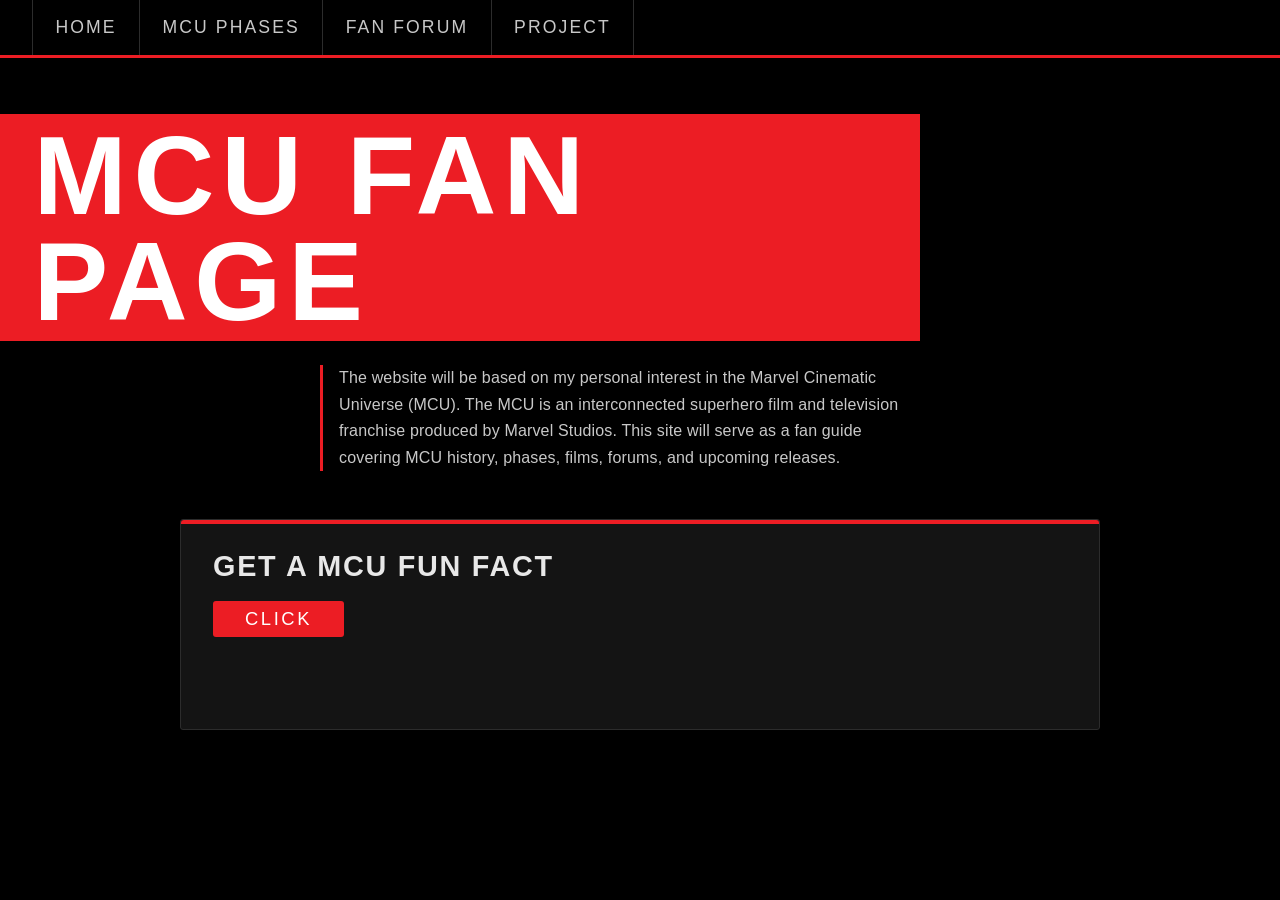
==== html/index.html @ 633647b1 "adding starting MCU Web Project" ====
<!DOCTYPE html>
<html lang="en">
<head>
    <meta charset="UTF-8">
    <meta name="viewport" content="width=device-width, initial-scale=1.0">
    <title>MCU-Fan-Page</title>
    <link rel="stylesheet" type="text/css" href="../css/styles.css">
</head>
<body>
    <!-- Naviagtion Bar -->

    <nav class="nav">
        <ul>
            <li><a href="index.html">Home</a></li>
            <li><a href="mcu-phases.html">MCU Phases</a></li>
            <li><a href="forum.html">Fan Forum</a></li>
            <li><a href="project.html">Project</a></li>
        </ul>
    </nav>
    <!-- Title Page -->
    <h1>MCU Fan Page</h1>
    <!-- Overview of the website -->
    <p>The website will be based on my personal interest in the Marvel Cinematic Universe (MCU).
         The MCU is an interconnected superhero film and television franchise produced by Marvel Studios. 
         This site will serve as a fan guide covering MCU history, phases, films, forums, and upcoming releases.</p>

    <!-- MCU fact generator button -->
    <div id="factBtn">
        <h2>Get a MCU fun fact</h2>
        <button id="clickBtn">Click</button>
        <p id="factMsg"></p>
    </div>    
    
    <script src="../js/index.js"></script>
</body>
</html>
---- css/styles.css ----
/* Claude (Anthropic)— AI assistant used to help
    generate CSS stylesheet code for this
    project. Retrieved from claud.ai             */


/* ── Variables ──────────────────────────────────────────────── */
:root {
  --marvel-red:   #ec1d24;
  --red-dark:     #a50d12;
  --silver:       #c8c8c8;
  --silver-light: #e8e8e8;
  --white:        #ffffff;
  --black:        #000000;
  --dark:         #0d0d0d;
  --panel:        #141414;
  --panel-2:      #1c1c1c;
  --border:       #2c2c2c;
  --gold:         #f5c518;

  /*
    Font stack — bold condensed, no downloads needed:
    Impact        → Windows/Mac, very close to Marvel logo weight
    Arial Narrow  → fallback condensed on older systems
    sans-serif    → final fallback
  */
  --font-title: Impact, 'Arial Narrow', Arial, sans-serif;

  /*
    Body stack — clean modern condensed feel:
    'Arial Narrow' → tight and readable
    Verdana        → clear fallback
    sans-serif
  */
  --font-body: 'Arial Narrow', Arial, Verdana, sans-serif;

  --nav-h: 58px;
  --max-w: 920px;
  --radius: 3px;
}

/* ── Reset ──────────────────────────────────────────────────── */
*, *::before, *::after { box-sizing: border-box; margin: 0; padding: 0; }
html { scroll-behavior: smooth; }

body {
  background-color: var(--black);
  color: var(--silver-light);
  font-family: var(--font-body);
  font-size: 18px;
  line-height: 1.65;
  padding-top: var(--nav-h);
}

/* ── Typography ─────────────────────────────────────────────── */
h1 {
  font-family: var(--font-title);
  font-size: clamp(3rem, 9vw, 7rem);
  letter-spacing: 0.06em;
  line-height: 0.95;
  color: var(--white);
  text-transform: uppercase;
}

h2 {
  font-family: var(--font-title);
  font-size: clamp(1.8rem, 4.5vw, 3.2rem);
  letter-spacing: 0.06em;
  line-height: 1;
  color: var(--silver);
  text-transform: uppercase;
}

h3 {
  font-family: var(--font-title);
  font-size: 1.8rem;
  letter-spacing: 0.05em;
  color: var(--silver);
  text-transform: uppercase;
}

p {
  color: var(--silver);
  margin-bottom: 1rem;
  letter-spacing: 0.01em;
}

a {
  color: var(--marvel-red);
  text-decoration: none;
  transition: color 0.2s;
}
a:hover { color: var(--silver-light); }

/* ── Navigation ─────────────────────────────────────────────── */
nav.nav {
  position: fixed;
  top: 0; left: 0; right: 0;
  height: var(--nav-h);
  background: var(--black);
  border-bottom: 3px solid var(--marvel-red);
  z-index: 999;
  display: flex;
  align-items: stretch;
  padding: 0 2rem;
}

nav.nav ul {
  list-style: none;
  display: flex;
  align-items: stretch;
  gap: 0;
}

nav.nav ul li {
  display: flex;
  align-items: stretch;
}

nav.nav ul li a {
  display: flex;
  align-items: center;
  padding: 0 1.4rem;
  font-family: var(--font-title);
  font-size: 1.1rem;
  letter-spacing: 0.12em;
  text-transform: uppercase;
  color: var(--silver);
  border-right: 1px solid var(--border);
  transition: background 0.15s, color 0.15s;
}

nav.nav ul li:first-child a { border-left: 1px solid var(--border); }

nav.nav ul li a:hover {
  background: var(--marvel-red);
  color: var(--white);
}

/* ── Content centering ──────────────────────────────────────── */
body > h1,
body > p,
body > div {
  max-width: var(--max-w);
  margin-left: auto;
  margin-right: auto;
  padding-left: 2rem;
  padding-right: 2rem;
}

/* ── Index: hero title — red box like the logo ──────────────── */
body > h1:first-of-type {
  background: var(--marvel-red);
  color: var(--white);
  display: inline-block;
  padding: 0.08em 0.3em 0.05em;
  margin-top: 3.5rem;
  width: fit-content;
  border-radius: 0;
}

body > p:first-of-type {
  margin-top: 1.5rem;
  margin-bottom: 3rem;
  color: var(--silver);
  font-size: 1rem;
  border-left: 3px solid var(--marvel-red);
  padding-left: 1rem;
  max-width: 640px;
}

/* ── Fact Generator ─────────────────────────────────────────── */
#factBtn {
  margin-top: 1rem;
  padding: 2rem;
  background: var(--panel);
  border: 1px solid var(--border);
  border-radius: var(--radius);
  position: relative;
}

#factBtn::before {
  content: '';
  position: absolute;
  top: 0; left: 0; right: 0;
  height: 4px;
  background: var(--marvel-red);
  border-radius: var(--radius) var(--radius) 0 0;
}

#factBtn h2 {
  font-size: 1.8rem;
  color: var(--silver-light);
  margin-bottom: 1.25rem;
}

#factMsg {
  margin-top: 1.25rem;
  color: var(--gold);
  font-size: 1.05rem;
  font-weight: bold;
  font-style: italic;
  min-height: 1.5rem;
}

/* ── Buttons ────────────────────────────────────────────────── */
button,
button[type="submit"],
#clickBtn {
  font-family: var(--font-title);
  font-size: 1.15rem;
  letter-spacing: 0.14em;
  text-transform: uppercase;
  padding: 0.45rem 2rem;
  background: var(--marvel-red);
  color: var(--white);
  border: none;
  border-radius: var(--radius);
  cursor: pointer;
  transition: background 0.2s, transform 0.15s;
}

button:hover,
button[type="submit"]:hover,
#clickBtn:hover {
  background: var(--red-dark);
  transform: translateY(-2px);
}

button:active { transform: translateY(0); }

/* ── MCU Phases ─────────────────────────────────────────────── */
#phases {
  max-width: var(--max-w);
  margin: 0 auto;
  padding: 3.5rem 2rem 5rem;
}

#phases > h1 {
  background: var(--marvel-red);
  color: var(--white);
  display: inline-block;
  padding: 0.08em 0.3em 0.05em;
  margin-bottom: 2.5rem;
  width: fit-content;
}

.phase {
  background: var(--panel);
  border: 1px solid var(--border);
  border-radius: var(--radius);
  margin-bottom: 0.75rem;
  overflow: hidden;
}

.phaseHeader {
  padding: 0.9rem 1.5rem;
  font-family: var(--font-title);
  font-size: 1.7rem;
  letter-spacing: 0.1em;
  text-transform: uppercase;
  color: var(--silver-light);
  cursor: pointer;
  user-select: none;
  display: flex;
  align-items: center;
  justify-content: space-between;
  border-left: 5px solid var(--marvel-red);
  transition: background 0.2s, color 0.2s;
}

.phaseHeader:hover {
  background: var(--panel-2);
  color: var(--white);
}

.phaseHeader::after {
  content: '▾';
  font-size: 0.9rem;
  font-family: sans-serif;
  color: var(--marvel-red);
}

.phaseContent {
  padding: 1.75rem 2rem 2rem;
  border-top: 1px solid var(--border);
  background: var(--dark);
}

.phaseContent img {
  width: 100%;
  max-width: 500px;
  height: auto;
  display: block;
  margin-bottom: 1.5rem;
  border: 1px solid var(--border);
  border-radius: var(--radius);
}

.phaseContent p { margin: 0; line-height: 2.1; }

.phaseContent p a {
  font-size: 1rem;
  font-weight: normal;
  color: var(--silver);
  display: inline-block;
  transition: color 0.2s, padding-left 0.2s;
}

.phaseContent p a::before {
  content: '■ ';
  font-size: 0.45rem;
  color: var(--marvel-red);
  vertical-align: middle;
  margin-right: 0.2rem;
}

.phaseContent p a:hover {
  color: var(--white);
  padding-left: 0.4rem;
}

/* ── Fan Forum ──────────────────────────────────────────────── */
#forumContainer {
  max-width: var(--max-w);
  margin: 0 auto;
  padding: 3.5rem 2rem 5rem;
}

#forumContainer h1 {
  background: var(--marvel-red);
  color: var(--white);
  display: inline-block;
  padding: 0.08em 0.3em 0.05em;
  margin-bottom: 2rem;
  width: fit-content;
}

#myForm {
  background: var(--panel);
  border: 1px solid var(--border);
  border-radius: var(--radius);
  padding: 2rem;
  display: flex;
  flex-direction: column;
  gap: 1.25rem;
  position: relative;
}

#myForm::before {
  content: '';
  position: absolute;
  top: 0; left: 0; right: 0;
  height: 4px;
  background: var(--marvel-red);
  border-radius: var(--radius) var(--radius) 0 0;
}

#myForm div { display: flex; flex-direction: column; gap: 0.4rem; }

label {
  font-family: var(--font-title);
  font-size: 1rem;
  letter-spacing: 0.12em;
  text-transform: uppercase;
  color: var(--silver);
}

input,
textarea {
  background: var(--black);
  border: 1px solid var(--border);
  border-radius: var(--radius);
  padding: 0.7rem 1rem;
  font-family: var(--font-body);
  font-size: 1rem;
  color: var(--white);
  outline: none;
  width: 100%;
  transition: border-color 0.2s;
}

input:focus,
textarea:focus { border-color: var(--marvel-red); }

input::placeholder,
textarea::placeholder { color: #3a3a3a; }

textarea { resize: vertical; min-height: 110px; }

.error,
#formError {
  font-family: var(--font-title);
  font-size: 1.05rem;
  letter-spacing: 0.08em;
  text-transform: uppercase;
  color: var(--marvel-red);
  min-height: 1.5rem;
}

.success,
#formMessage {
  font-family: var(--font-title);
  font-size: 1.1rem;
  letter-spacing: 0.08em;
  text-transform: uppercase;
  color: var(--gold);
  min-height: 1.5rem;
}

/* ── Project Page ───────────────────────────────────────────── */
body > h1 ~ h1 {
  background: transparent;
  color: var(--silver-light);
  font-size: clamp(1.4rem, 3vw, 2rem);
  padding: 0 0 0 0.75rem;
  display: block;
  width: auto;
  margin-top: 3rem;
  margin-bottom: 0.5rem;
  border-left: 5px solid var(--marvel-red);
}

body > h1 ~ p {
  color: var(--silver);
  font-size: 1rem;
}

body > h1 ~ p a { color: var(--gold); font-weight: bold; }
body > h1 ~ p a:hover { color: var(--white); }

/* ── Scrollbar ──────────────────────────────────────────────── */
::-webkit-scrollbar { width: 6px; }
::-webkit-scrollbar-track { background: var(--black); }
::-webkit-scrollbar-thumb { background: var(--marvel-red); border-radius: 3px; }
::-webkit-scrollbar-thumb:hover { background: var(--red-dark); }

/* ── Responsive ─────────────────────────────────────────────── */
@media (max-width: 600px) {
  nav.nav { padding: 0 0.75rem; }
  nav.nav ul li a { padding: 0 0.85rem; font-size: 0.9rem; }

  body > h1, body > p, body > div,
  #factBtn, #forumContainer, #phases {
    padding-left: 1rem;
    padding-right: 1rem;
  }

  .phaseContent { padding: 1rem 1.25rem 1.5rem; }
  #myForm { padding: 1.25rem; }
}
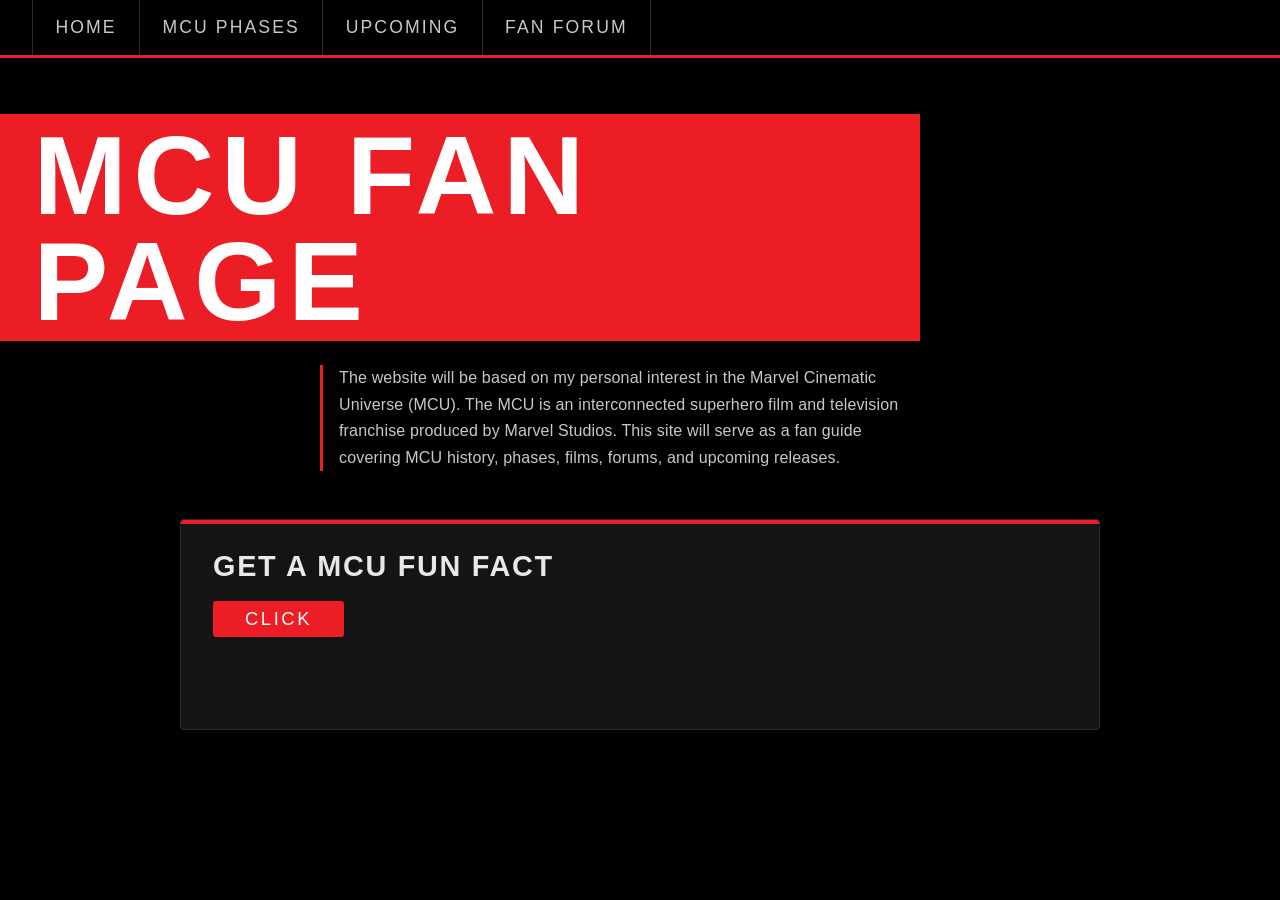
==== commit 0989557e: "removing no longer needed images and adding files relating to upcoming projects page the code added " ====
--- a/html/index.html
+++ b/html/index.html
@@ -14,8 +14,8 @@
         <ul>
             <li><a href="index.html">Home</a></li>
             <li><a href="mcu-phases.html">MCU Phases</a></li>
+            <li><a href="upcoming-projects.html">Upcoming</a></li>
             <li><a href="forum.html">Fan Forum</a></li>
-            <li><a href="project.html">Project</a></li>
         </ul>
     </nav>
     <!-- Title Page -->
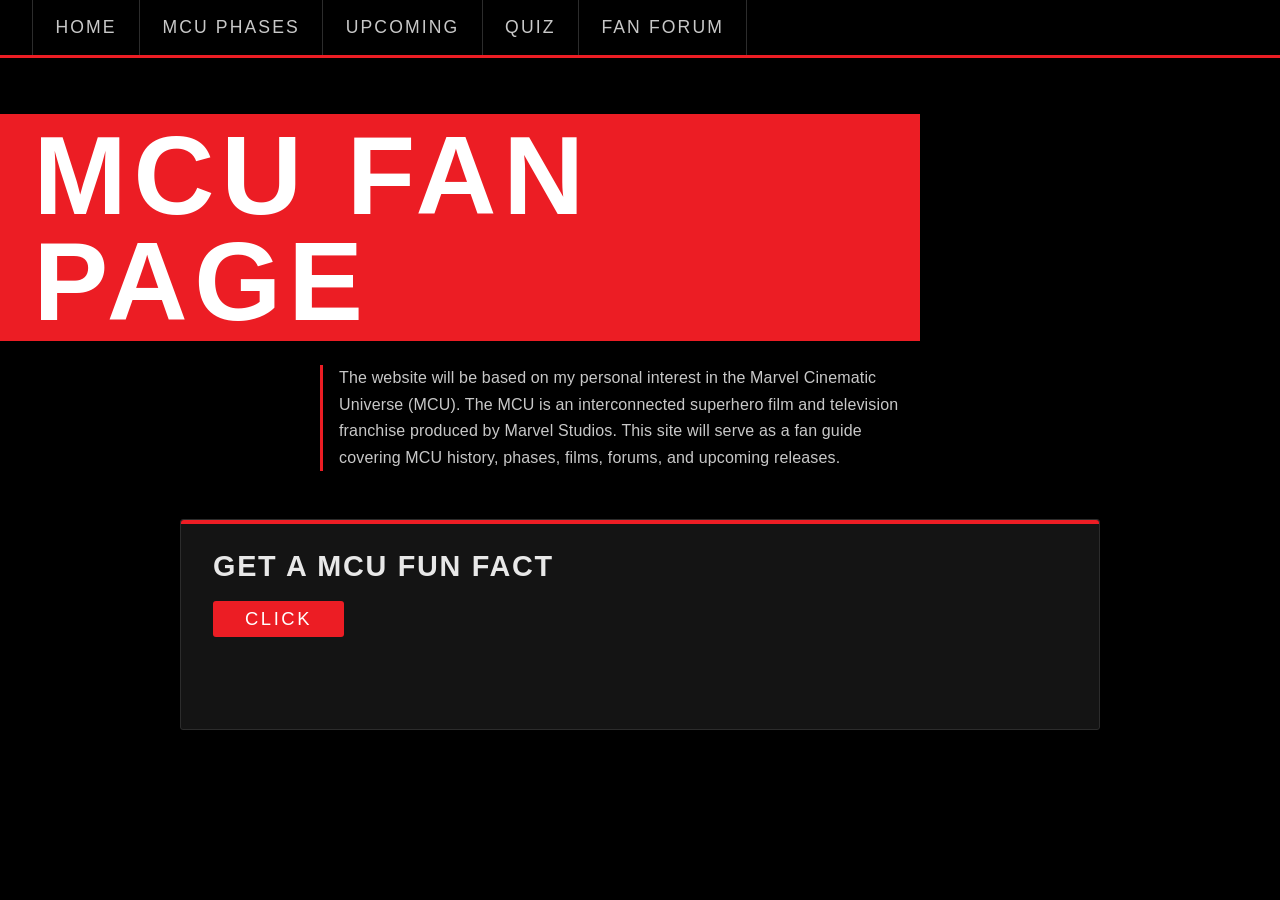
==== commit d0577c76: "Adding quiz file for html and js." ====
--- a/html/index.html
+++ b/html/index.html
@@ -15,6 +15,7 @@
             <li><a href="index.html">Home</a></li>
             <li><a href="mcu-phases.html">MCU Phases</a></li>
             <li><a href="upcoming-projects.html">Upcoming</a></li>
+            <li><a href="quiz.html">Quiz</a></li>            
             <li><a href="forum.html">Fan Forum</a></li>
         </ul>
     </nav>
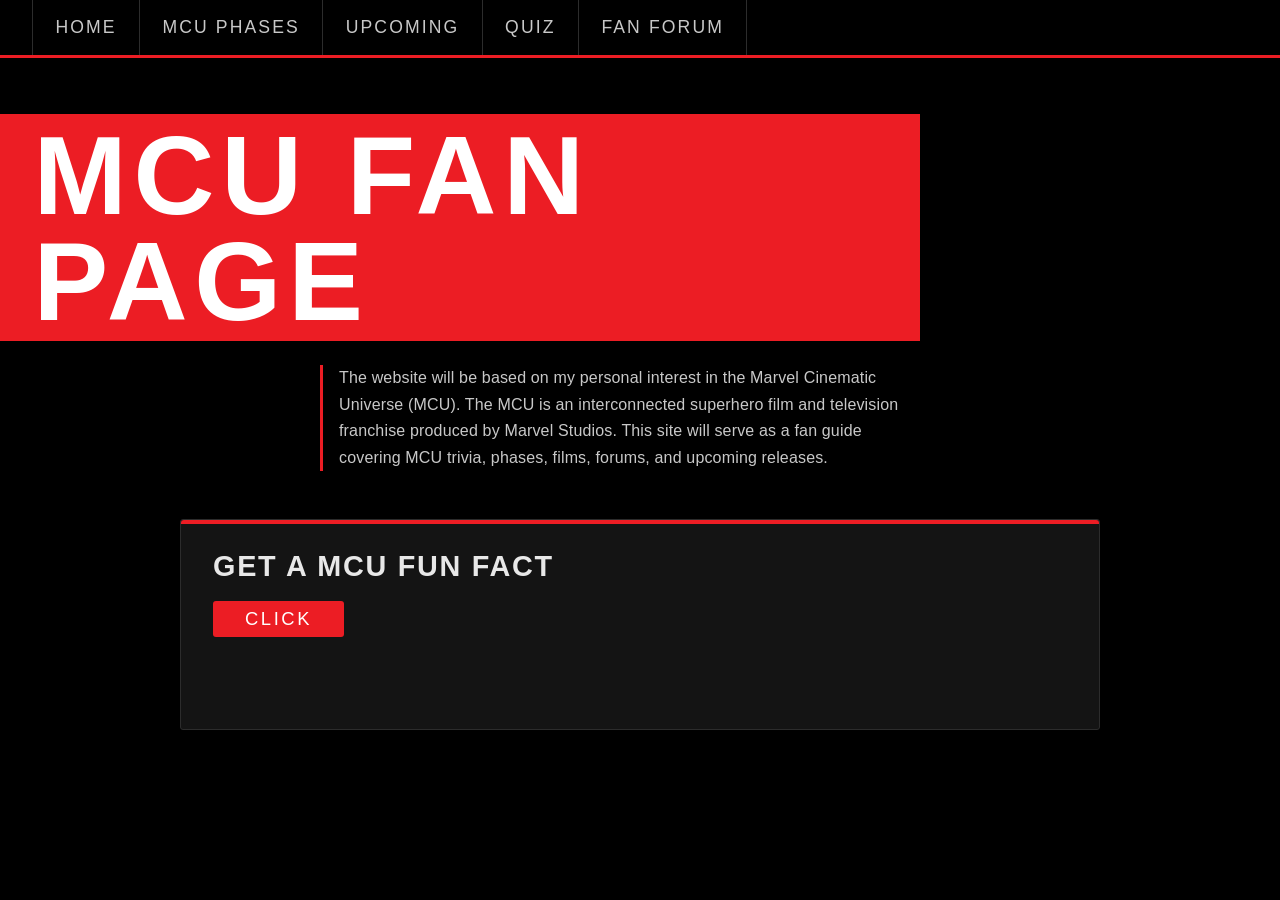
==== commit 1e3c3734: "Result screen and restart path feature added. Also updated home page, removed project file, and upda" ====
--- a/html/index.html
+++ b/html/index.html
@@ -24,7 +24,7 @@
     <!-- Overview of the website -->
     <p>The website will be based on my personal interest in the Marvel Cinematic Universe (MCU).
          The MCU is an interconnected superhero film and television franchise produced by Marvel Studios. 
-         This site will serve as a fan guide covering MCU history, phases, films, forums, and upcoming releases.</p>
+         This site will serve as a fan guide covering MCU trivia, phases, films, forums, and upcoming releases.</p>
 
     <!-- MCU fact generator button -->
     <div id="factBtn">
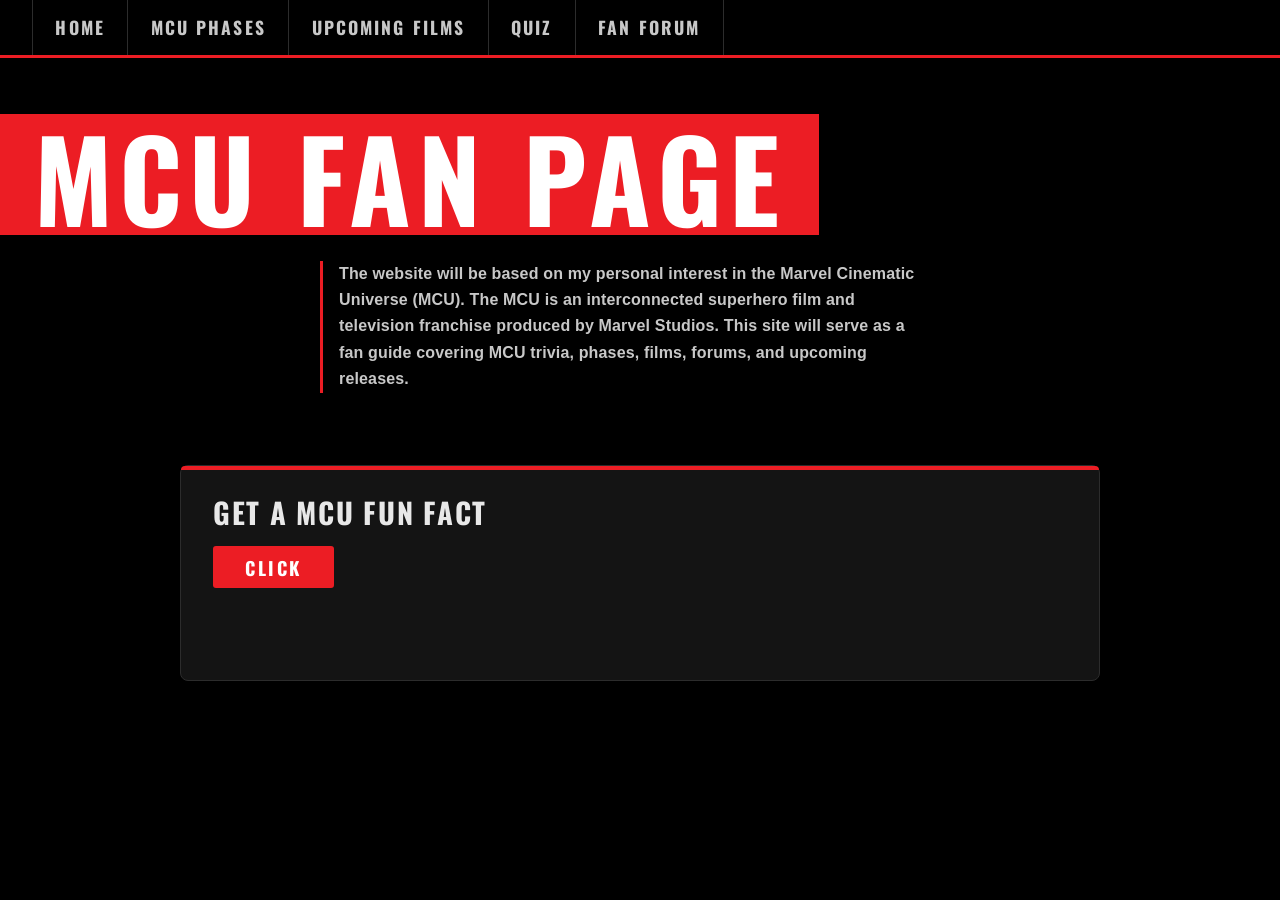
==== commit bba4c653: "Updated style sheet" ====
--- a/html/index.html
+++ b/html/index.html
@@ -5,6 +5,7 @@
     <meta charset="UTF-8">
     <meta name="viewport" content="width=device-width, initial-scale=1.0">
     <title>MCU-Fan-Page</title>
+    <link href="https://fonts.googleapis.com/css2?family=Oswald:wght@600;700&display=swap" rel="stylesheet">
     <link rel="stylesheet" type="text/css" href="../css/styles.css">
 </head>
 <body>
@@ -14,7 +15,7 @@
         <ul>
             <li><a href="index.html">Home</a></li>
             <li><a href="mcu-phases.html">MCU Phases</a></li>
-            <li><a href="upcoming-projects.html">Upcoming</a></li>
+            <li><a href="upcoming-projects.html">Upcoming Films</a></li>
             <li><a href="quiz.html">Quiz</a></li>            
             <li><a href="forum.html">Fan Forum</a></li>
         </ul>
--- a/css/styles.css
+++ b/css/styles.css
@@ -1,5 +1,3 @@
-
-
 /* Claude (Anthropic)— AI assistant used to help
     generate CSS stylesheet code for this
     project. Retrieved from claud.ai             */
@@ -20,12 +18,13 @@
   --gold:         #f5c518;
 
   /*
-    Font stack — bold condensed, no downloads needed:
-    Impact        → Windows/Mac, very close to Marvel logo weight
-    Arial Narrow  → fallback condensed on older systems
+    Font stack — Oswald (Google Font, loaded via <link> in HTML head),
+    bold condensed display font, replacing Impact:
+    Oswald        → primary, loaded from Google Fonts
+    Arial Narrow  → fallback if the font fails to load
     sans-serif    → final fallback
   */
-  --font-title: Impact, 'Arial Narrow', Arial, sans-serif;
+  --font-title: 'Oswald', 'Arial Narrow', Arial, sans-serif;
 
   /*
     Body stack — clean modern condensed feel:
@@ -38,6 +37,22 @@
   --nav-h: 58px;
   --max-w: 920px;
   --radius: 3px;
+
+  /* NEW — "outer wall" containment tokens.
+     Panels already existed (background/border/top-accent) —
+     these add depth (shadow) and a slightly larger radius
+     so boxed content reads as a distinct "wall" the way
+     Stellar's sections do, without changing your color system. */
+  --wall-radius: 8px;
+  --wall-shadow: 0 10px 30px rgba(0, 0, 0, 0.45);
+  --wall-shadow-hover: 0 14px 38px rgba(0, 0, 0, 0.6);
+  --section-gap: 4.5rem;
+
+  /* NEW — uniform poster/logo frame size, used for both wide
+     phase logos and tall movie posters so every image ends up
+     the same size regardless of its original shape. */
+  --frame-max-w: 450px;
+  --frame-h: 420px;
 }
 
 /* ── Reset ──────────────────────────────────────────────────── */
@@ -49,6 +64,7 @@
   color: var(--silver-light);
   font-family: var(--font-body);
   font-size: 18px;
+  font-weight: 600; /* CHANGED — bolder base weight sitewide */
   line-height: 1.65;
   padding-top: var(--nav-h);
 }
@@ -57,6 +73,7 @@
 h1 {
   font-family: var(--font-title);
   font-size: clamp(3rem, 9vw, 7rem);
+  font-weight: 700; /* CHANGED — Oswald's bold weight */
   letter-spacing: 0.06em;
   line-height: 0.95;
   color: var(--white);
@@ -66,6 +83,7 @@
 h2 {
   font-family: var(--font-title);
   font-size: clamp(1.8rem, 4.5vw, 3.2rem);
+  font-weight: 700; /* CHANGED */
   letter-spacing: 0.06em;
   line-height: 1;
   color: var(--silver);
@@ -75,6 +93,7 @@
 h3 {
   font-family: var(--font-title);
   font-size: 1.8rem;
+  font-weight: 700; /* CHANGED — Oswald's bold weight */
   letter-spacing: 0.05em;
   color: var(--silver);
   text-transform: uppercase;
@@ -124,6 +143,7 @@
   padding: 0 1.4rem;
   font-family: var(--font-title);
   font-size: 1.1rem;
+  font-weight: 700; /* NEW */
   letter-spacing: 0.12em;
   text-transform: uppercase;
   color: var(--silver);
@@ -162,21 +182,53 @@
 
 body > p:first-of-type {
   margin-top: 1.5rem;
-  margin-bottom: 3rem;
+  margin-bottom: var(--section-gap); /* CHANGED — more breathing room before next section */
   color: var(--silver);
   font-size: 1rem;
+  font-weight: 700; /* NEW */
   border-left: 3px solid var(--marvel-red);
   padding-left: 1rem;
   max-width: 640px;
 }
 
+/* ── "Outer wall" panel — shared containment style ─────────────
+   NEW reusable pattern. Your panels (#factBtn, .phase, #myForm)
+   already had background/border/top-accent; this adds shadow +
+   a hover lift so boxed content reads as a distinct raised
+   "wall", similar to Stellar's sectioned feel, using your own
+   colors/radius tokens instead of anything imported. */
+.wall {
+  background: var(--panel);
+  border: 1px solid var(--border);
+  border-radius: var(--wall-radius);
+  box-shadow: var(--wall-shadow);
+  position: relative;
+  transition: box-shadow 0.25s, transform 0.25s;
+}
+
+.wall:hover {
+  box-shadow: var(--wall-shadow-hover);
+  transform: translateY(-2px);
+}
+
+.wall::before {
+  content: '';
+  position: absolute;
+  top: 0; left: 0; right: 0;
+  height: 4px;
+  background: var(--marvel-red);
+  border-radius: var(--wall-radius) var(--wall-radius) 0 0;
+}
+
 /* ── Fact Generator ─────────────────────────────────────────── */
 #factBtn {
   margin-top: 1rem;
+  margin-bottom: var(--section-gap); /* NEW */
   padding: 2rem;
   background: var(--panel);
   border: 1px solid var(--border);
-  border-radius: var(--radius);
+  border-radius: var(--wall-radius); /* CHANGED from --radius */
+  box-shadow: var(--wall-shadow); /* NEW */
   position: relative;
 }
 
@@ -186,7 +238,7 @@
   top: 0; left: 0; right: 0;
   height: 4px;
   background: var(--marvel-red);
-  border-radius: var(--radius) var(--radius) 0 0;
+  border-radius: var(--wall-radius) var(--wall-radius) 0 0; /* CHANGED */
 }
 
 #factBtn h2 {
@@ -210,6 +262,7 @@
 #clickBtn {
   font-family: var(--font-title);
   font-size: 1.15rem;
+  font-weight: 700; /* NEW */
   letter-spacing: 0.14em;
   text-transform: uppercase;
   padding: 0.45rem 2rem;
@@ -230,6 +283,13 @@
 
 button:active { transform: translateY(0); }
 
+button:disabled {
+  background: var(--border);
+  color: var(--silver);
+  cursor: not-allowed;
+  transform: none;
+}
+
 /* ── MCU Phases ─────────────────────────────────────────────── */
 #phases {
   max-width: var(--max-w);
@@ -242,22 +302,29 @@
   color: var(--white);
   display: inline-block;
   padding: 0.08em 0.3em 0.05em;
-  margin-bottom: 2.5rem;
+  margin-bottom: var(--section-gap); /* CHANGED */
   width: fit-content;
 }
 
 .phase {
   background: var(--panel);
   border: 1px solid var(--border);
-  border-radius: var(--radius);
-  margin-bottom: 0.75rem;
+  border-radius: var(--wall-radius); /* CHANGED */
+  box-shadow: var(--wall-shadow); /* NEW */
+  margin-bottom: 1.25rem; /* CHANGED — a bit more separation between panels */
   overflow: hidden;
+  transition: box-shadow 0.25s; /* NEW */
+}
+
+.phase:hover {
+  box-shadow: var(--wall-shadow-hover); /* NEW */
 }
 
 .phaseHeader {
   padding: 0.9rem 1.5rem;
   font-family: var(--font-title);
   font-size: 1.7rem;
+  font-weight: 700; /* CHANGED — Oswald's bold weight */
   letter-spacing: 0.1em;
   text-transform: uppercase;
   color: var(--silver-light);
@@ -288,21 +355,34 @@
   background: var(--dark);
 }
 
+/* CHANGED — image treatment: consistent frame + subtle
+   grayscale-to-color hover, similar in spirit to how
+   Stellar frames its imagery, using your existing border/radius. */
+/* CHANGED — fixed frame size + object-fit: cover so wide phase
+   logos and tall movie posters both render at the same uniform
+   size, cropped to fill rather than stretched or left tiny. */
 .phaseContent img {
   width: 100%;
-  max-width: 500px;
+  max-width: auto;
   height: auto;
+  object-fit: cover;
   display: block;
   margin-bottom: 1.5rem;
   border: 1px solid var(--border);
-  border-radius: var(--radius);
+  border-radius: var(--wall-radius);
+  filter: grayscale(35%);
+  transition: filter 0.3s;
+}
+
+.phaseContent img:hover {
+  filter: grayscale(0%);
 }
 
 .phaseContent p { margin: 0; line-height: 2.1; }
 
 .phaseContent p a {
-  font-size: 1rem;
-  font-weight: normal;
+  font-size: 1.2rem;
+  font-weight: 700; /* NEW */
   color: var(--silver);
   display: inline-block;
   transition: color 0.2s, padding-left 0.2s;
@@ -310,7 +390,7 @@
 
 .phaseContent p a::before {
   content: '■ ';
-  font-size: 0.45rem;
+  font-size: 0.55rem;
   color: var(--marvel-red);
   vertical-align: middle;
   margin-right: 0.2rem;
@@ -319,6 +399,67 @@
 .phaseContent p a:hover {
   color: var(--white);
   padding-left: 0.4rem;
+}
+
+/* ── Upcoming Projects ──────────────────────────────────────── */
+#projects {
+  max-width: var(--max-w);
+  margin: 0 auto;
+  padding: 3.5rem 2rem 5rem;
+}
+
+#projects > h1 {
+  background: var(--marvel-red);
+  color: var(--white);
+  display: inline-block;
+  padding: 0.08em 0.3em 0.05em;
+  margin-bottom: var(--section-gap);
+  width: fit-content;
+}
+
+/* NEW — card styling for dynamically generated project cards.
+   Uses the same "wall" treatment as .phase for visual consistency
+   across the site, even though this content is built entirely in JS. */
+.release {
+  background: var(--panel);
+  border: 1px solid var(--border);
+  border-radius: var(--wall-radius);
+  box-shadow: var(--wall-shadow);
+  padding: 1.75rem 2rem 2rem;
+  margin-bottom: 1.25rem;
+  transition: box-shadow 0.25s, transform 0.25s;
+}
+
+.release:hover {
+  box-shadow: var(--wall-shadow-hover);
+  transform: translateY(-2px);
+}
+
+.release h3 {
+  margin-bottom: 1rem;
+}
+
+/* CHANGED — same uniform frame as .phaseContent img */
+.release img {
+  width: 100%;
+  max-width: var(--frame-max-w);
+  height: var(--frame-h);
+  object-fit: cover;
+  display: block;
+  margin-bottom: 1.25rem;
+  border: 1px solid var(--border);
+  border-radius: var(--wall-radius);
+  filter: grayscale(35%);
+  transition: filter 0.3s;
+}
+
+.release img:hover {
+  filter: grayscale(0%);
+}
+
+.release p {
+  color: var(--gold);
+  font-weight: 700;
 }
 
 /* ── Fan Forum ──────────────────────────────────────────────── */
@@ -333,14 +474,15 @@
   color: var(--white);
   display: inline-block;
   padding: 0.08em 0.3em 0.05em;
-  margin-bottom: 2rem;
+  margin-bottom: var(--section-gap); /* CHANGED */
   width: fit-content;
 }
 
 #myForm {
   background: var(--panel);
   border: 1px solid var(--border);
-  border-radius: var(--radius);
+  border-radius: var(--wall-radius); /* CHANGED */
+  box-shadow: var(--wall-shadow); /* NEW */
   padding: 2rem;
   display: flex;
   flex-direction: column;
@@ -354,7 +496,7 @@
   top: 0; left: 0; right: 0;
   height: 4px;
   background: var(--marvel-red);
-  border-radius: var(--radius) var(--radius) 0 0;
+  border-radius: var(--wall-radius) var(--wall-radius) 0 0; /* CHANGED */
 }
 
 #myForm div { display: flex; flex-direction: column; gap: 0.4rem; }
@@ -362,6 +504,7 @@
 label {
   font-family: var(--font-title);
   font-size: 1rem;
+  font-weight: 700; /* NEW */
   letter-spacing: 0.12em;
   text-transform: uppercase;
   color: var(--silver);
@@ -409,26 +552,61 @@
   min-height: 1.5rem;
 }
 
-/* ── Project Page ───────────────────────────────────────────── */
-body > h1 ~ h1 {
-  background: transparent;
+/* ── Quiz ───────────────────────────────────────────────────── */
+#quiz {
+  max-width: var(--max-w);
+  margin: 0 auto;
+  padding: 3.5rem 2rem 5rem;
+}
+
+#quiz > h1 {
+  background: var(--marvel-red);
+  color: var(--white);
+  display: inline-block;
+  padding: 0.08em 0.3em 0.05em;
+  margin-bottom: var(--section-gap);
+  width: fit-content;
+}
+
+#phaseSelect {
+  background: var(--black);
+  border: 1px solid var(--border);
+  border-radius: var(--radius);
+  padding: 0.7rem 1rem;
+  font-family: var(--font-body);
+  font-weight: 700;
+  font-size: 1rem;
+  color: var(--white);
+  margin-right: 1rem;
+}
+
+/* NEW — the dynamically-built quiz card (question + choice
+   buttons + Next/Try Again/Back buttons) gets the same wall
+   treatment as everything else. */
+#quizContainer {
+  margin-top: 2rem;
+}
+
+#quizContainer:not(:empty) {
+  background: var(--panel);
+  border: 1px solid var(--border);
+  border-radius: var(--wall-radius);
+  box-shadow: var(--wall-shadow);
+  padding: 2rem;
+}
+
+#quizContainer p {
   color: var(--silver-light);
-  font-size: clamp(1.4rem, 3vw, 2rem);
-  padding: 0 0 0 0.75rem;
+  font-size: 1.2rem;
+  font-weight: 700;
+}
+
+#quizContainer button {
   display: block;
-  width: auto;
-  margin-top: 3rem;
-  margin-bottom: 0.5rem;
-  border-left: 5px solid var(--marvel-red);
-}
-
-body > h1 ~ p {
-  color: var(--silver);
-  font-size: 1rem;
-}
-
-body > h1 ~ p a { color: var(--gold); font-weight: bold; }
-body > h1 ~ p a:hover { color: var(--white); }
+  width: 100%;
+  text-align: left;
+  margin-bottom: 0.75rem;
+}
 
 /* ── Scrollbar ──────────────────────────────────────────────── */
 ::-webkit-scrollbar { width: 6px; }
@@ -442,11 +620,13 @@
   nav.nav ul li a { padding: 0 0.85rem; font-size: 0.9rem; }
 
   body > h1, body > p, body > div,
-  #factBtn, #forumContainer, #phases {
+  #factBtn, #forumContainer, #phases, #projects, #quiz {
     padding-left: 1rem;
     padding-right: 1rem;
   }
 
   .phaseContent { padding: 1rem 1.25rem 1.5rem; }
   #myForm { padding: 1.25rem; }
+  .release { padding: 1.25rem 1.5rem 1.5rem; }
+  #quizContainer:not(:empty) { padding: 1.25rem; }
 }
